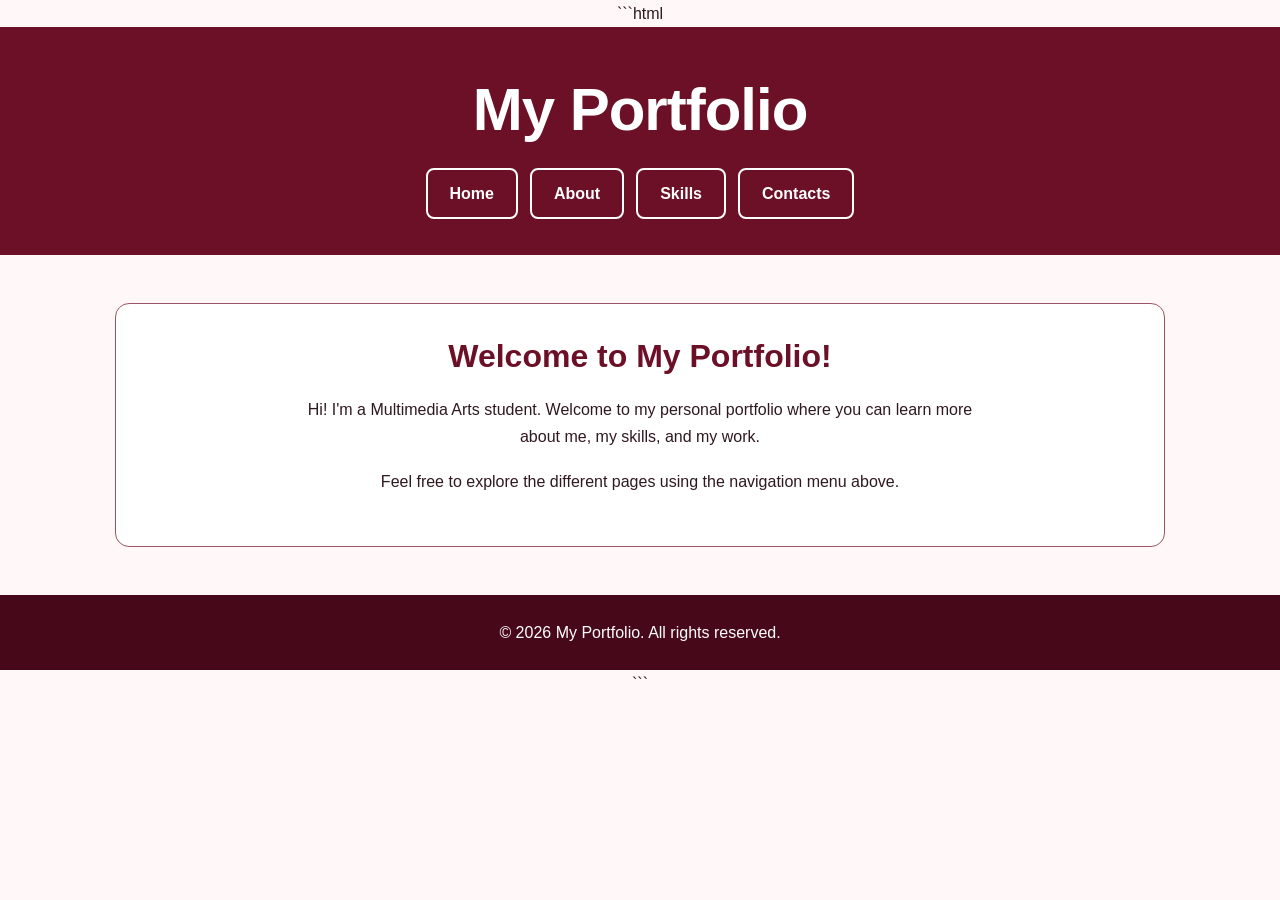
==== index.html @ 55252ca1 "Update portfolio with separate pages and contact form" ====
```html
<!DOCTYPE html>
<html lang="en">
<head>
    <meta charset="UTF-8">
    <meta name="viewport" content="width=device-width, initial-scale=1.0">
    <title>My Portfolio | Home</title>
    <link rel="stylesheet" href="css/style.css">
</head>

<body>

    <header>
        <h1>My Portfolio</h1>

        <nav class="navbar">
            <a href="index.html">Home</a>
            <a href="about.html">About</a>
            <a href="skills.html">Skills</a>
            <a href="contact.html">Contacts</a>
        </nav>
    </header>

    <main>
        <section id="home">
            <h2>Welcome to My Portfolio!</h2>

            <p>
                Hi! I'm a Multimedia Arts student.
                Welcome to my personal portfolio where you can
                learn more about me, my skills, and my work.
            </p>

            <p>
                Feel free to explore the different pages
                using the navigation menu above.
            </p>
        </section>
    </main>

    <footer>
        <p>&copy; 2026 My Portfolio. All rights reserved.</p>
    </footer>

</body>
</html>
```
---- css/style.css ----
:root {

  --color-primary: #6B1026;

  --color-primary-dark: #47091A;

  --color-background: #FFF7F8;

  --color-text: #301820;

  --color-card: #FFFFFF;

  --color-border: #9B5366;

  --color-table-header: #F1DDE2;

  --space-small: 8px;

  --space-medium: 16px;

  --space-large: 32px;

 }

 * {

  box-sizing: border-box;

 }

 html {

  scroll-behavior: smooth;

  scroll-padding-top: 24px;

 }

 body {

  margin: 0;

  font-family: Helvetica, Arial, sans-serif;

  background-color: var(--color-background);

  color: var(--color-text);

  line-height: 1.7;

  text-align: center;

 }

 header {

  background-color: var(--color-primary);

  color: white;

  padding: 48px 20px 36px;

 }

 header h1 {

  margin: 0 0 24px;

  font-size: clamp(36px, 6vw, 60px);

  line-height: 1.15;

  letter-spacing: -1px;

 }

 nav {

  display: flex;

  justify-content: center;

  align-items: center;

  flex-wrap: wrap;

  gap: 12px;

 }

 nav a {

  display: inline-block;

  color: white;

  text-decoration: none;

  border: 2px solid white;

  border-radius: 8px;

  padding: 10px 22px;

  font-weight: bold;

  transition: background-color 0.2s, color 0.2s;

 }

 nav a:hover {

  background-color: white;

  color: var(--color-primary);

 }

 nav a:focus-visible,

 button:focus-visible {

  outline: 3px solid #F3C6D2;

  outline-offset: 4px;

 }

 main {

  width: min(100% - 32px, 1050px);

  margin: 40px auto;

 }

 section {

  background-color: var(--color-card);

  border: 1px solid var(--color-border);

  border-radius: 14px;

  padding: 32px;

  margin-bottom: 32px;

  text-align: center;

 }

 section h2 {

  color: var(--color-primary);

  font-size: 32px;

  line-height: 1.3;

  margin-top: 0;

  margin-bottom: 18px;

 }

 section p {

  max-width: 700px;

  margin: 0 auto 18px;

 }

 #works figure {

  margin: 0 auto;

 }

 #works img {

  display: block;

  width: 100%;

  max-width: 850px;

  height: auto;

  margin: 0 auto;

  border: 2px solid var(--color-border);

  border-radius: 10px;

 }

 #works figcaption {

  margin-top: 12px;

  font-size: 14px;

 }

 .details-layout {

  display: grid;

  grid-template-columns: repeat(2, minmax(0, 1fr));

  gap: 24px;

  align-items: start;

 }

 .details-layout section {

  min-width: 0;

  margin-bottom: 32px;

  padding: 24px;

 }

 table {

  width: 100%;

  border-collapse: collapse;

  table-layout: fixed;

  margin-top: 16px;

  text-align: left;

  overflow-wrap: anywhere;

 }

 caption {

  caption-side: top;

  padding: 12px;

  font-weight: bold;

  text-align: center;

 }

 th,

 td {

  border: 2px solid var(--color-border);

  padding: 12px;

  vertical-align: top;

 }

 thead th {

  background-color: var(--color-primary);

  color: white;

  text-align: center;

 }

 tbody th {

  background-color: var(--color-table-header);

  font-weight: bold;

 }

 tbody td {

  background-color: white;

 }

 .form-group {

  margin-bottom: 18px;

  text-align: left;

 }

 label {

  display: block;

  margin-bottom: 6px;

  font-weight: bold;

 }

 input,

 select,

 textarea {

  display: block;

  width: 100%;

  min-width: 0;

  padding: 12px;

  border: 2px solid var(--color-border);

  border-radius: 7px;

  background-color: white;

  color: var(--color-text);

  font: inherit;

 }

 textarea {

  resize: vertical;

 }

 input:focus-visible,

 select:focus-visible,

 textarea:focus-visible {

  outline: 3px solid var(--color-primary);

  outline-offset: 2px;

 }

 button {

  border: 2px solid var(--color-primary);

  border-radius: 8px;

  background-color: var(--color-primary);

  color: white;

  padding: 12px 24px;

  font: inherit;

  font-weight: bold;

  cursor: pointer;

  transition: background-color 0.2s;

 }

 button:hover {

  background-color: var(--color-primary-dark);

 }

 footer {

  background-color: var(--color-primary-dark);

  color: white;

  text-align: center;

  padding: 24px 16px;

 }

 footer p {

  margin: 0;

 }

 @media (max-width: 767px) {

  header {

    padding: 36px 16px 28px;

  }

  header h1 {

    font-size: 36px;

  }

  nav {

    gap: 10px;

  }

  nav a {

    padding: 9px 14px;

  }

  main {

    width: calc(100% - 24px);

    margin: 24px auto;

  }

  section {

    padding: 22px 16px;

    margin-bottom: 24px;

  }

  section h2 {

    font-size: 27px;

  }

  .details-layout {

    grid-template-columns: minmax(0, 1fr);

    gap: 0;

  }

  .details-layout section {

    padding: 18px 12px;

  }

  th,

  td {

    padding: 9px 7px;

    font-size: 14px;

  }

 }

 @media (min-width: 1100px) {

  main {

    margin-top: 48px;

    margin-bottom: 48px;

  }

  .details-layout {

    gap: 32px;

  }

 }
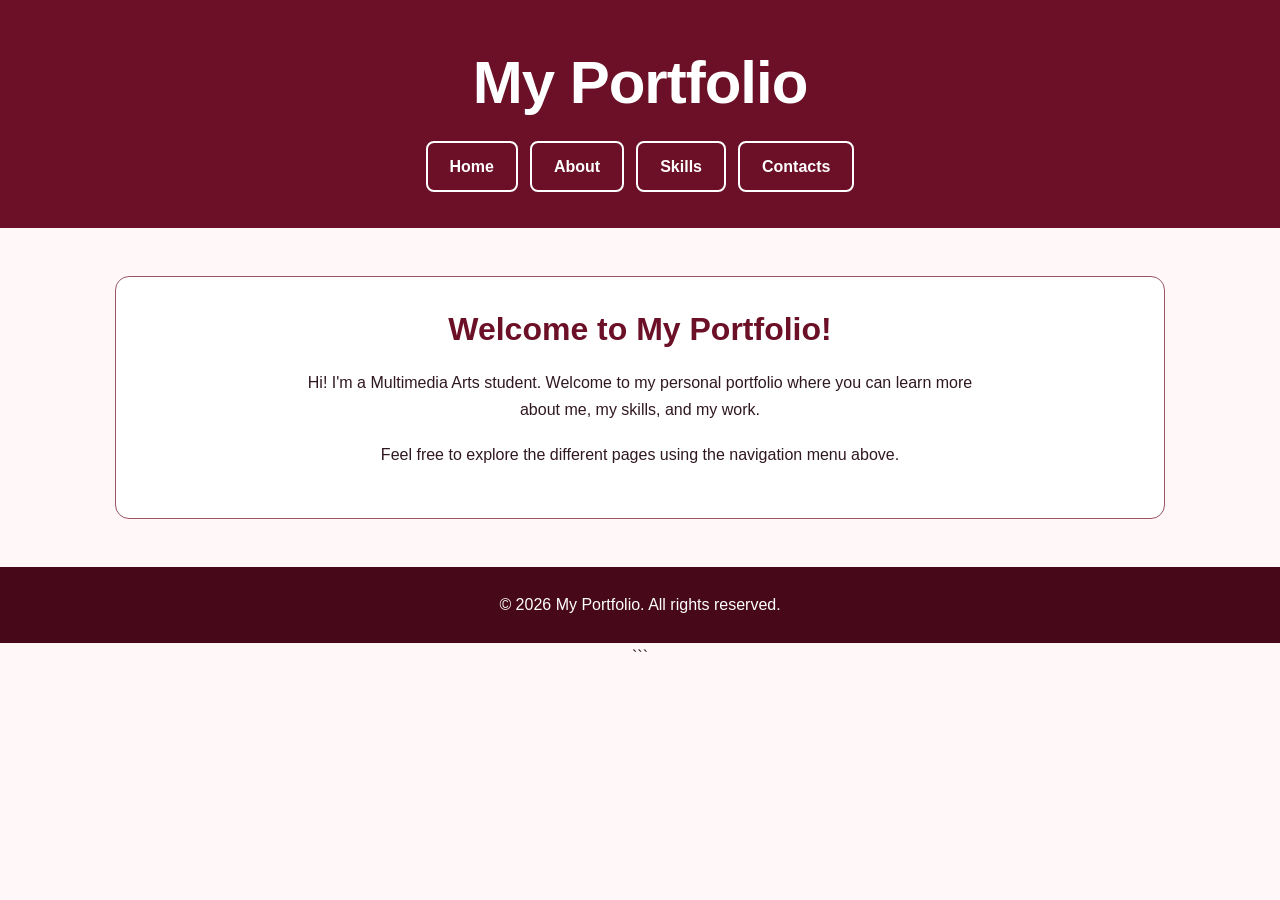
==== commit 448d72b3: "Fix HTML formatting" ====
--- a/index.html
+++ b/index.html
@@ -1,4 +1,3 @@
-```html
 <!DOCTYPE html>
 <html lang="en">
 <head>
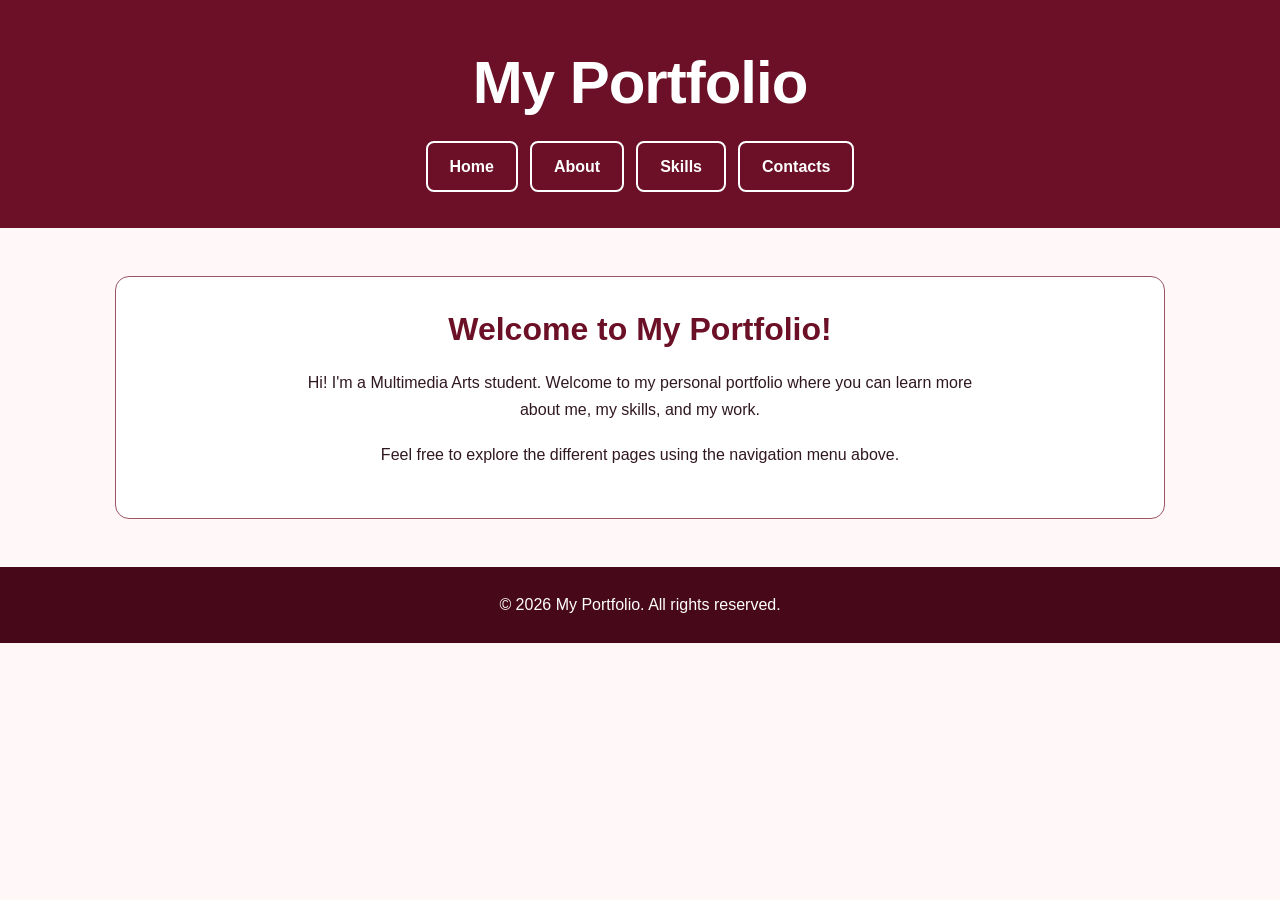
==== commit 98a36bf5: "Update portfolio and navigation feature" ====
--- a/index.html
+++ b/index.html
@@ -5,6 +5,7 @@
     <meta name="viewport" content="width=device-width, initial-scale=1.0">
     <title>My Portfolio | Home</title>
     <link rel="stylesheet" href="css/style.css">
+    <script src="js/script.js" defer></script>
 </head>
 
 <body>
@@ -12,7 +13,11 @@
     <header>
         <h1>My Portfolio</h1>
 
-        <nav class="navbar">
+       <button class="menu-toggle" type="button" aria-expanded="false" aria-controls="main-nav">
+    Menu
+</button>
+
+        <nav class="navbar" id="main-nav">
             <a href="index.html">Home</a>
             <a href="about.html">About</a>
             <a href="skills.html">Skills</a>
@@ -43,4 +48,3 @@
 
 </body>
 </html>
-```
--- a/css/style.css
+++ b/css/style.css
@@ -488,4 +488,27 @@
 
   }
 
- }+ }
+ /* Feature 1: Navigation Toggle */
+.menu-toggle {
+    display: none;
+}
+
+@media (max-width: 768px) {
+    .menu-toggle {
+        display: block;
+        margin: 10px auto;
+        padding: 10px 16px;
+        cursor: pointer;
+    }
+
+    .navbar:not(.is-open) {
+        display: none;
+    }
+
+    .navbar.is-open {
+        display: flex;
+        flex-direction: column;
+        align-items: center;
+    }
+}
